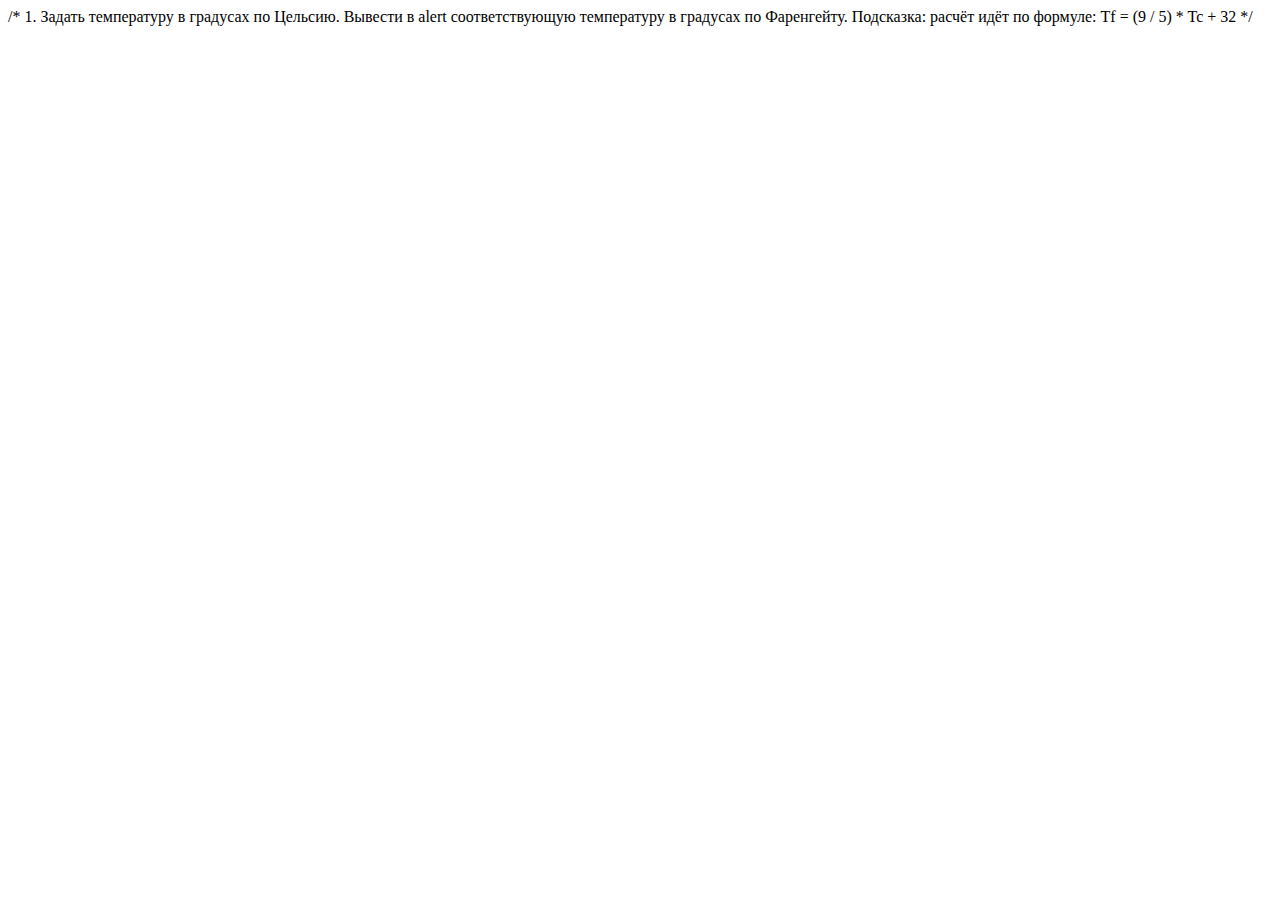
==== task_1.html @ ce532822 "Домашнее задание первого урока" ====
/*
    1. Задать температуру в градусах по Цельсию. 
    Вывести в alert соответствующую температуру в градусах по Фаренгейту. 
    Подсказка: расчёт идёт по формуле: Tf = (9 / 5) * Tc + 32
*/

<html lang="en">
<head>
    <meta charset="UTF-8">
    <meta http-equiv="X-UA-Compatible" content="IE=edge">
    <meta name="viewport" content="width=device-width, initial-scale=1.0">
    <title>Document</title>
</head>
<body>
    <script>
        let celsiusTemperature = 10;
        let fahrenheitTemperature = (9 / 5) * celsiusTemperature + 32;
        alert(fahrenheitTemperature);
    </script>
    
</body>
</html>
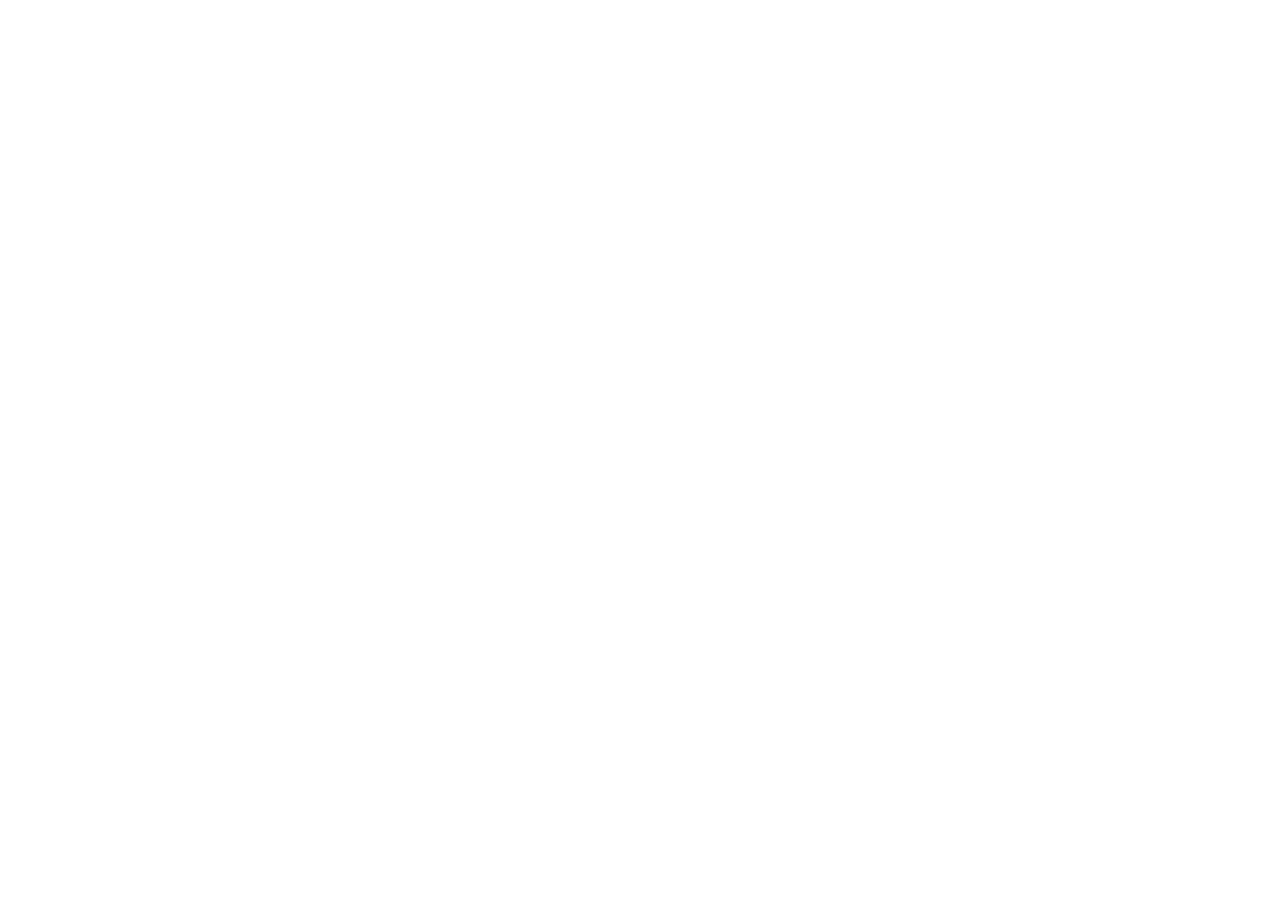
==== commit 50c49985: "Домашнее задание 2 урока" ====
--- a/task_1.html
+++ b/task_1.html
@@ -1,9 +1,3 @@
-/*
-    1. Задать температуру в градусах по Цельсию. 
-    Вывести в alert соответствующую температуру в градусах по Фаренгейту. 
-    Подсказка: расчёт идёт по формуле: Tf = (9 / 5) * Tc + 32
-*/
-
 <html lang="en">
 <head>
     <meta charset="UTF-8">
@@ -13,10 +7,20 @@
 </head>
 <body>
     <script>
-        let celsiusTemperature = 10;
-        let fahrenheitTemperature = (9 / 5) * celsiusTemperature + 32;
-        alert(fahrenheitTemperature);
+        var a = 1, b = 1, c, d;
+        c = ++a; alert(c);           // 2   Префиксная форма инкрементирования с=1+1
+        d = b++; alert(d);           // 1   Постфиксная форма инкременетирования, сначала возравращется значение 
+                                     //     до инкременетирования, те d=b=1  
+        c = (2+ ++a); alert(c);      // 5   В строке 11 a=2, здесь Префиксная форма инкрементирования, 
+                                     //     также увеличивается на единица, а потом складывается с 2
+
+        d = (2+ b++); alert(d);      // 4   В строке 12 'b' после постфиксной формы инкременетироания стала равна 2
+                                     //     и здесь, в строке 17, складывается с 2 (2+2=4)
+        alert(a);                    // 3   Сначала в строке 11 'а' увеличилось на 1 и стала a=2, потом в 14 строке
+                                     //     увелич. еще на 1 (префиксню ф инкрементации), поэтому а=3
+        alert(b);                    // 3   В 12 строке после постфикс. инкрементации 'b' увелич.на 1,
+                                     //     потом в 17 строке также после постфикс. инкрементации увелич. на 1
+                                     
     </script>
-    
 </body>
 </html>